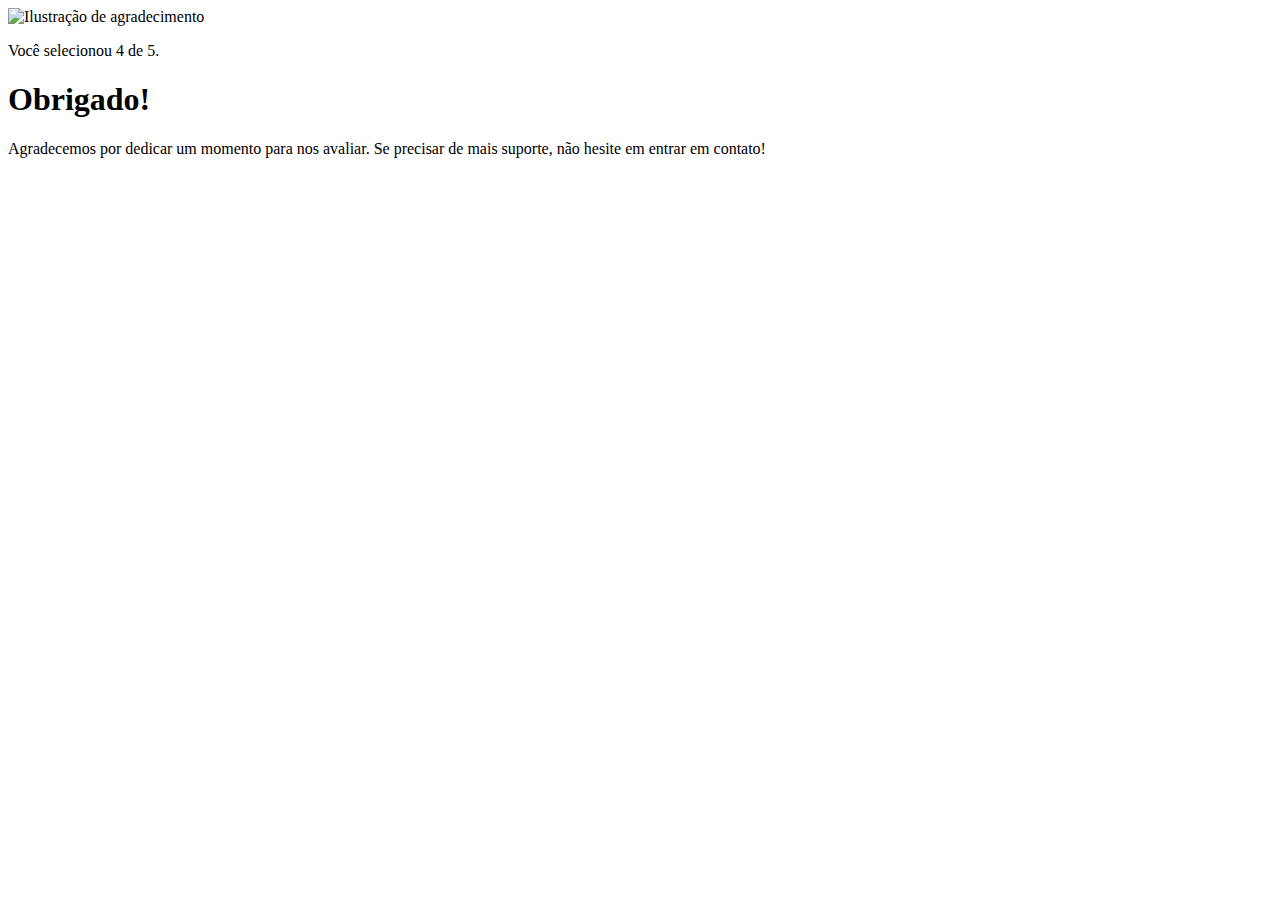
==== Pages/Agradecimento.html @ 0255e603 "Sexto commit do index.html, primeiro commit do agradecimento.html e primeiro commit do agradecimento" ====
<!DOCTYPE html>
<html lang="en">
<head>
    <meta charset="UTF-8">
    <meta name="viewport" content="width=device-width, initial-scale=1.0">
    <title>Feedback - agradecimento</title>
    <link rel="stylesheet" href="Agradecimento.css">
</head>
<body>
    <div class="card">
        <img src="../images/illustration-thank-you.svg" alt="Ilustração de agradecimento">

        <p>Você selecionou 4 de 5.</p>

        <h1>Obrigado!</h1>

        <p>Agradecemos por dedicar um momento para nos avaliar. Se precisar de mais suporte, não hesite em entrar em contato!</p>
    </div>
</body>
</html>
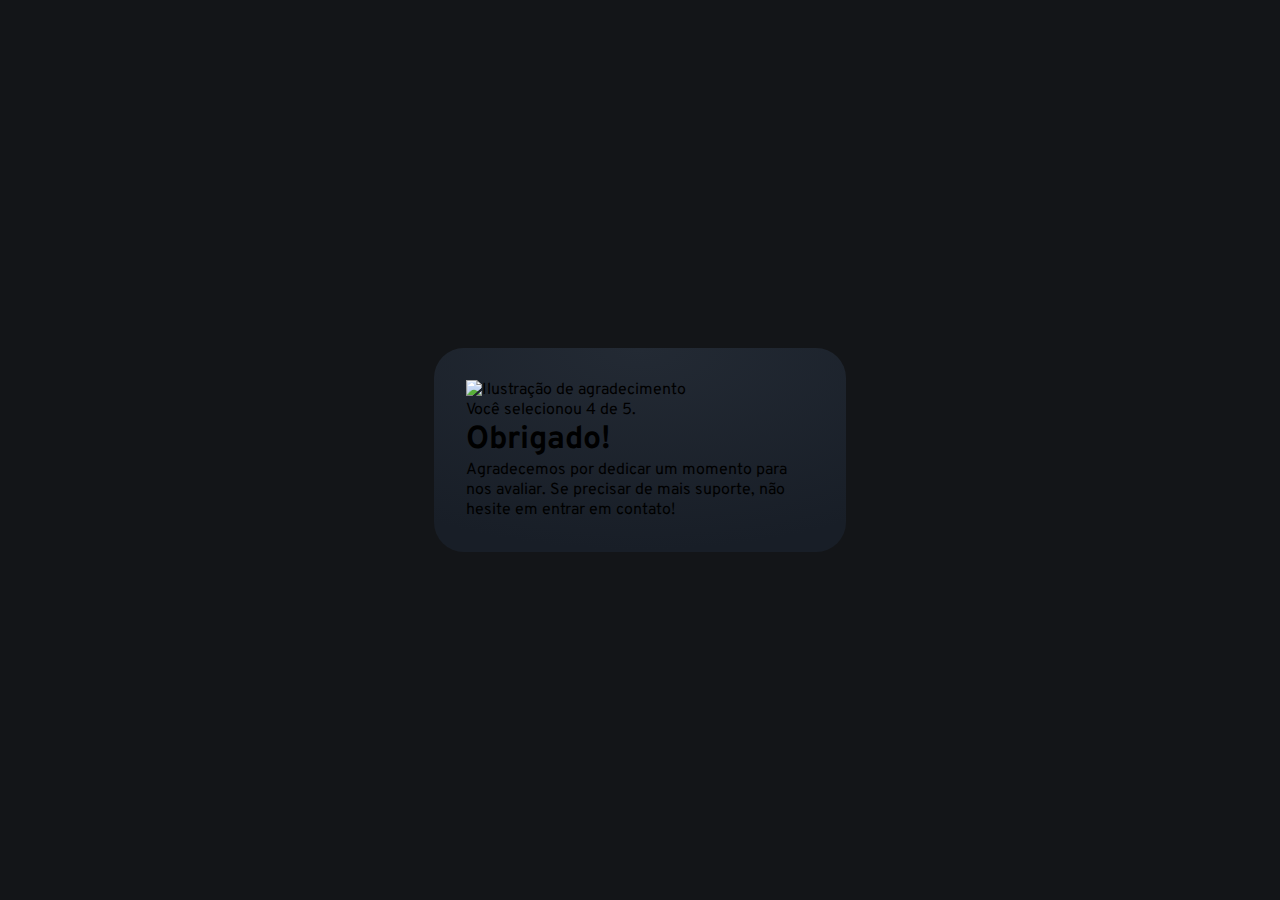
==== commit 0c722e90: "Segundo commit do agradecimento.html e segundo commit do agradecimento.css" ====
--- a/Pages/Agradecimento.html
+++ b/Pages/Agradecimento.html
@@ -5,6 +5,9 @@
     <meta name="viewport" content="width=device-width, initial-scale=1.0">
     <title>Feedback - agradecimento</title>
     <link rel="stylesheet" href="Agradecimento.css">
+    <link rel="preconnect" href="https://fonts.googleapis.com">
+    <link rel="preconnect" href="https://fonts.gstatic.com" crossorigin>
+    <link href="https://fonts.googleapis.com/css2?family=Overpass:ital,wght@0,100..900;1,100..900&display=swap" rel="stylesheet">
 </head>
 <body>
     <div class="card">
--- a/Pages/Agradecimento.css
+++ b/Pages/Agradecimento.css
@@ -0,0 +1,34 @@
+* {
+    margin: 0;
+    padding: 0;
+    box-sizing: border-box;
+    font-family: "Overpass", sans-serif;
+    -webkit-font-smoothing: antialiased;
+}
+
+
+:root {
+    --dark-blue: #262E38;
+    --light-grey: #969FAD;
+    --medium-grey: #7C8798;
+    --orange: #FC7614;
+    --white: #FFF;
+    --very-dark-blue: #131518;
+    --black-gradient: radial-gradient(98.96% 98.96% at 50% 0%, #232A34 0%, #181E27 100%);
+}
+
+body {
+    background-color: var(--very-dark-blue);
+    height: 100svh;
+    display: flex;
+    justify-content: center;
+    align-items: center;
+}
+
+.card {
+   background: var(--black-gradient);
+   max-width: 412px;
+   padding: 32px;
+   border-radius: 30px;
+
+}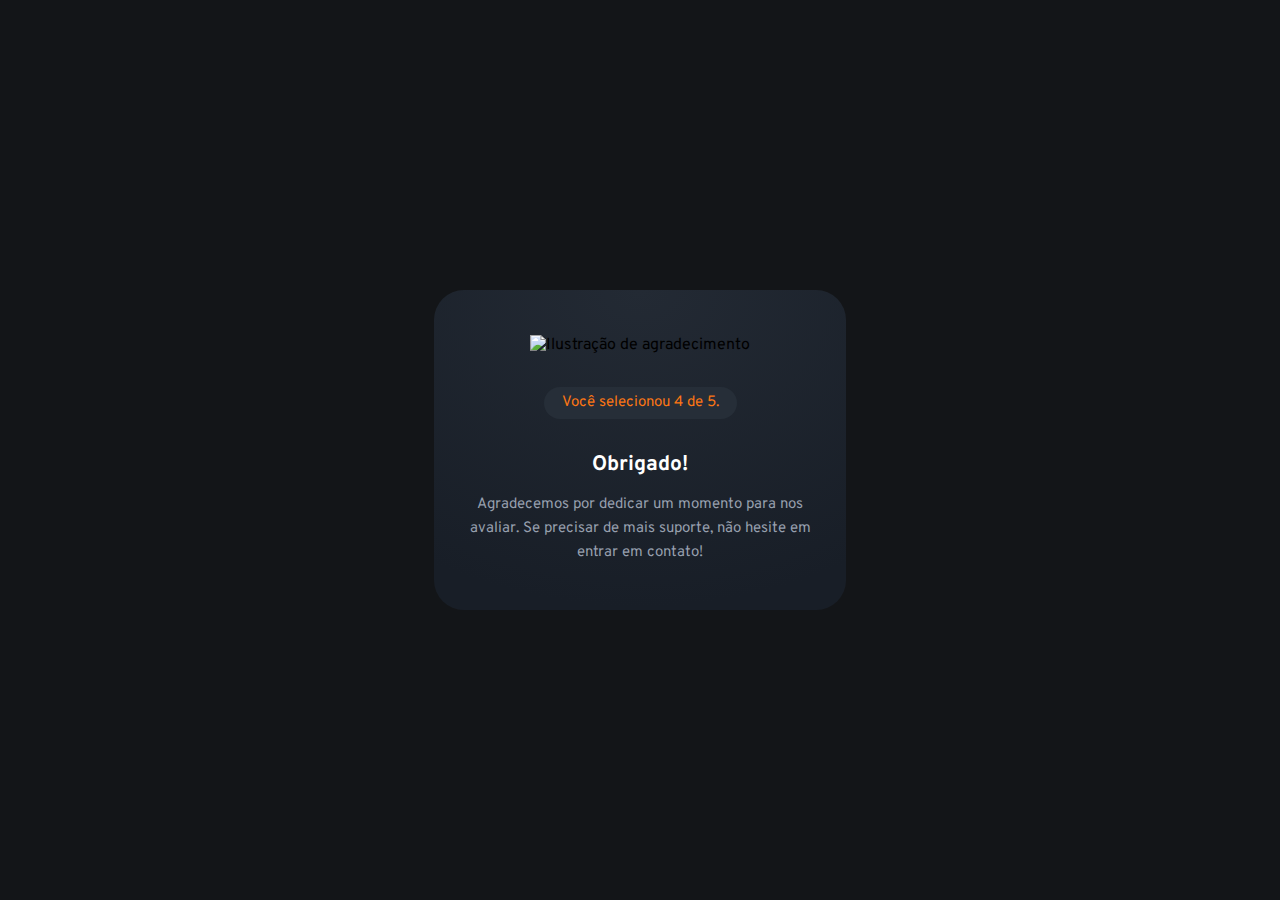
==== commit 4e6f42a4: "Terceiro commit do agradecimento.html e quarto commit do agradecimento.css" ====
--- a/Pages/Agradecimento.html
+++ b/Pages/Agradecimento.html
@@ -13,7 +13,7 @@
     <div class="card">
         <img src="../images/illustration-thank-you.svg" alt="Ilustração de agradecimento">
 
-        <p>Você selecionou 4 de 5.</p>
+        <p class="paragrafo_nota">Você selecionou 4 de 5.</p>
 
         <h1>Obrigado!</h1>
 
--- a/Pages/Agradecimento.css
+++ b/Pages/Agradecimento.css
@@ -28,7 +28,36 @@
 .card {
    background: var(--black-gradient);
    max-width: 412px;
-   padding: 32px;
+   padding: 45px 32px;
    border-radius: 30px;
+    text-align: center;
+}
 
+.card img {
+    margin-bottom: 32px;
+    
+}
+
+.card .paragrafo_nota {
+    padding: 4px 18px;
+    background-color: var(--dark-blue);
+    border-radius: 22px;
+    width: fit-content;
+    margin-inline: auto;
+    font-size: 15px;
+    color: var(--orange);
+    margin-bottom: 32px;
+}
+
+.card h1 {
+    color: var(--white);
+    font-size: 21px;
+    margin-bottom: 15px;
+}
+
+.card p {
+    color: var(--light-grey);
+    font-size: 15px;
+    line-height: 24px;
+    
 }